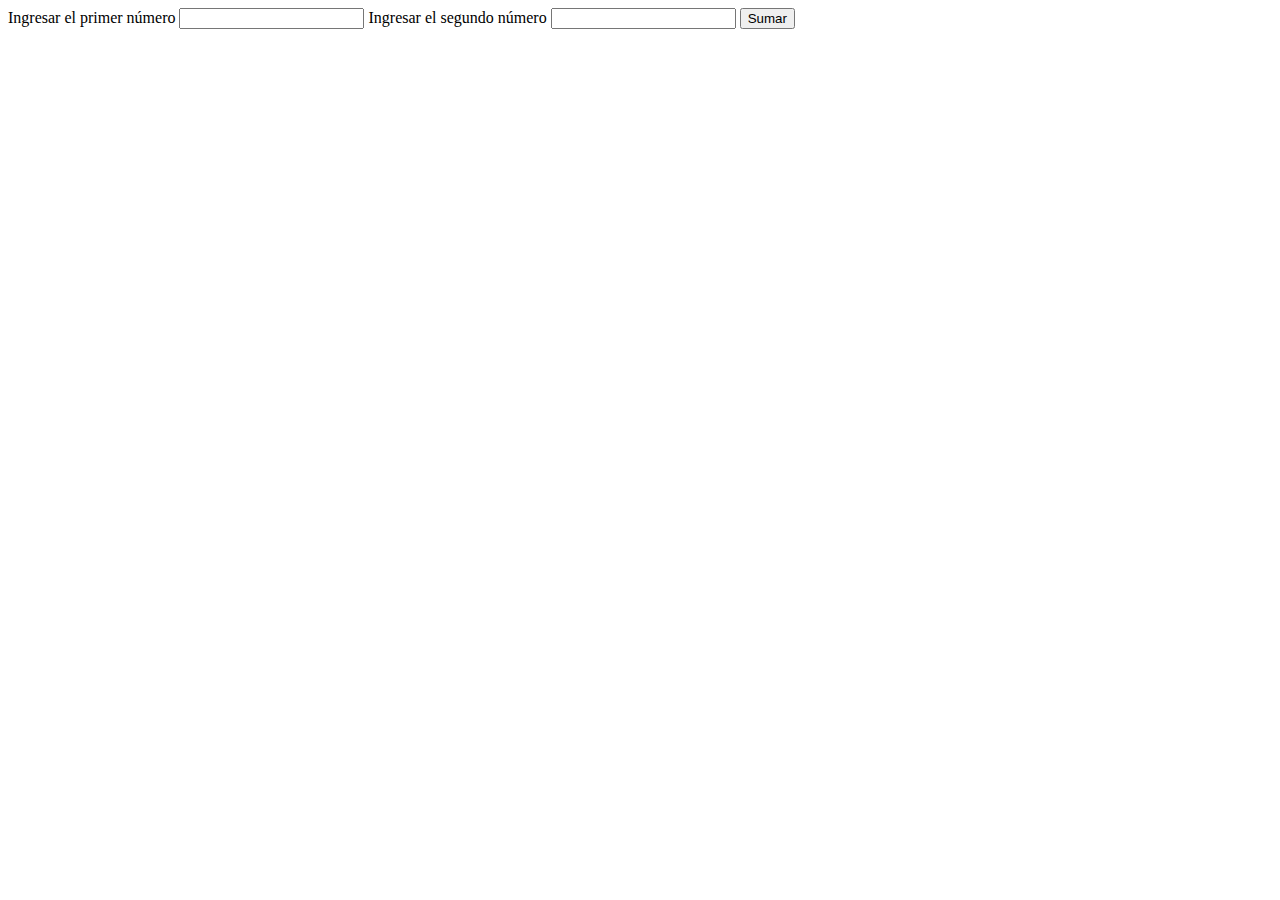
==== suma/index.html @ f7e4b84b "terminé ejercicio suma" ====
<!doctype html>
<html lang="en">
  <head>
    <!-- Required meta tags -->
    <meta charset="utf-8">
    <meta name="viewport" content="width=device-width, initial-scale=1">

    <!-- Bootstrap CSS -->
    <link href="https://cdn.jsdelivr.net/npm/bootstrap@5.1.3/dist/css/bootstrap.min.css" rel="stylesheet" integrity="sha384-1BmE4kWBq78iYhFldvKuhfTAU6auU8tT94WrHftjDbrCEXSU1oBoqyl2QvZ6jIW3" crossorigin="anonymous">

    <title>Suma</title>
  </head>
  <body>

    <script src="ejercicios.js"></script>
      <label for="numero1">Ingresar el primer número</label>
      <input type="number" id="numero1" class="form-control">

      <label for="numero2">Ingresar el segundo número</label>
      <input type="number" id="numero2" class="form-control">
      <button type="button" class="btn btn-danger" id="boton_sumar">Sumar</button>
      <p id="resultado"></p>




    <!-- Optional JavaScript; choose one of the two! -->

    <!-- Option 1: Bootstrap Bundle with Popper -->
    <script src="https://cdn.jsdelivr.net/npm/bootstrap@5.1.3/dist/js/bootstrap.bundle.min.js" integrity="sha384-ka7Sk0Gln4gmtz2MlQnikT1wXgYsOg+OMhuP+IlRH9sENBO0LRn5q+8nbTov4+1p" crossorigin="anonymous"></script>

    <!-- Option 2: Separate Popper and Bootstrap JS -->
    <!--
    <script src="https://cdn.jsdelivr.net/npm/@popperjs/core@2.10.2/dist/umd/popper.min.js" integrity="sha384-7+zCNj/IqJ95wo16oMtfsKbZ9ccEh31eOz1HGyDuCQ6wgnyJNSYdrPa03rtR1zdB" crossorigin="anonymous"></script>
    <script src="https://cdn.jsdelivr.net/npm/bootstrap@5.1.3/dist/js/bootstrap.min.js" integrity="sha384-QJHtvGhmr9XOIpI6YVutG+2QOK9T+ZnN4kzFN1RtK3zEFEIsxhlmWl5/YESvpZ13" crossorigin="anonymous"></script>
    -->

    
  </body>
</html>
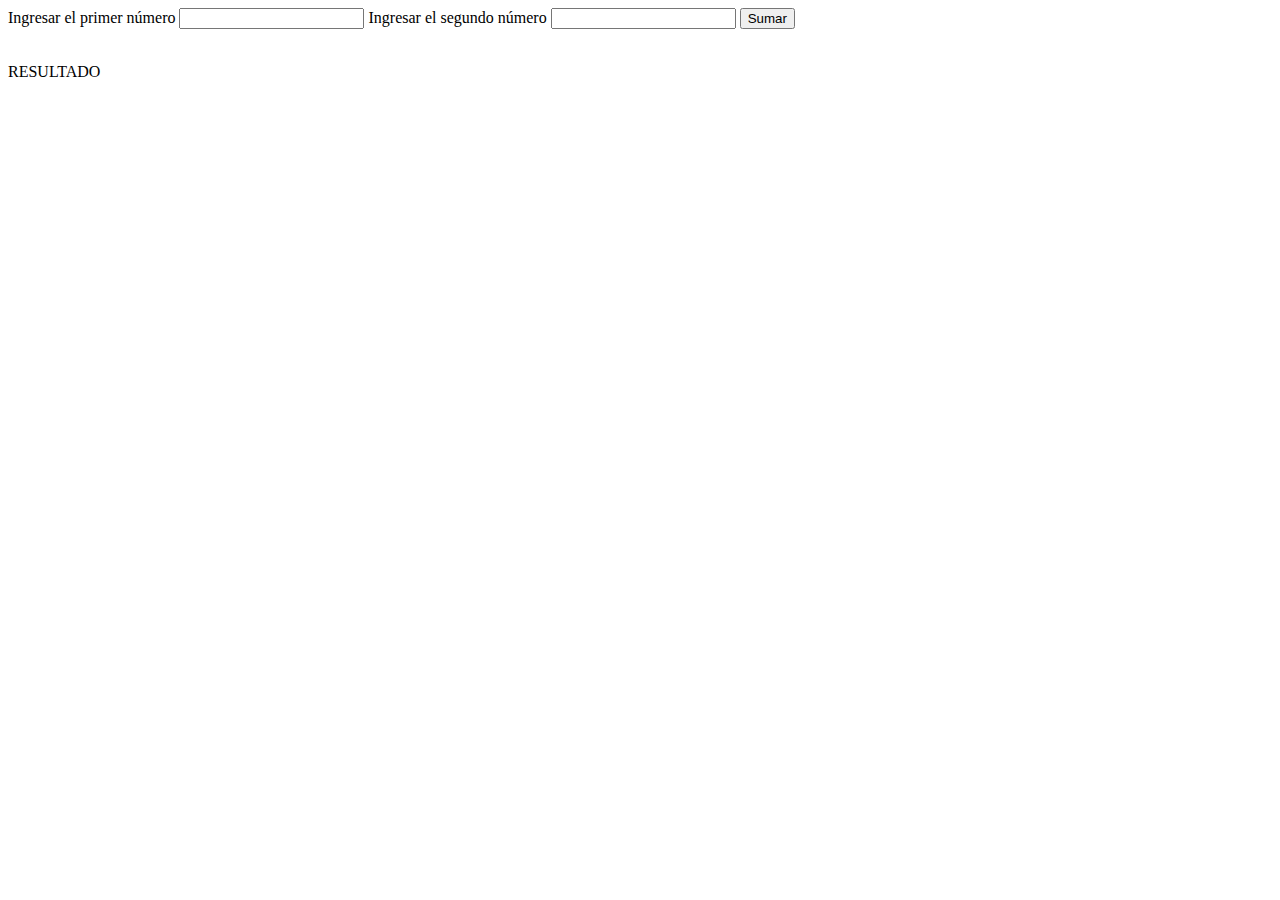
==== commit e7d9182f: "Ejercicios Terminados." ====
--- a/suma/index.html
+++ b/suma/index.html
@@ -12,14 +12,16 @@
   </head>
   <body>
 
-    <script src="ejercicios.js"></script>
-      <label for="numero1">Ingresar el primer número</label>
-      <input type="number" id="numero1" class="form-control">
+    
+    <label for="numero1">Ingresar el primer número</label>
+    <input type="number" id="numero1" class="form-control">
 
-      <label for="numero2">Ingresar el segundo número</label>
-      <input type="number" id="numero2" class="form-control">
-      <button type="button" class="btn btn-danger" id="boton_sumar">Sumar</button>
-      <p id="resultado"></p>
+    <label for="numero2">Ingresar el segundo número</label>
+    <input type="number" id="numero2" class="form-control">
+    <button type="button" class="btn btn-danger" id="boton_sumar">Sumar</button>
+    <br>
+    <br>
+    <p id="resultado">RESULTADO</p>
 
 
 
@@ -28,7 +30,7 @@
 
     <!-- Option 1: Bootstrap Bundle with Popper -->
     <script src="https://cdn.jsdelivr.net/npm/bootstrap@5.1.3/dist/js/bootstrap.bundle.min.js" integrity="sha384-ka7Sk0Gln4gmtz2MlQnikT1wXgYsOg+OMhuP+IlRH9sENBO0LRn5q+8nbTov4+1p" crossorigin="anonymous"></script>
-
+    <script src="ejercicios.js"></script>
     <!-- Option 2: Separate Popper and Bootstrap JS -->
     <!--
     <script src="https://cdn.jsdelivr.net/npm/@popperjs/core@2.10.2/dist/umd/popper.min.js" integrity="sha384-7+zCNj/IqJ95wo16oMtfsKbZ9ccEh31eOz1HGyDuCQ6wgnyJNSYdrPa03rtR1zdB" crossorigin="anonymous"></script>
